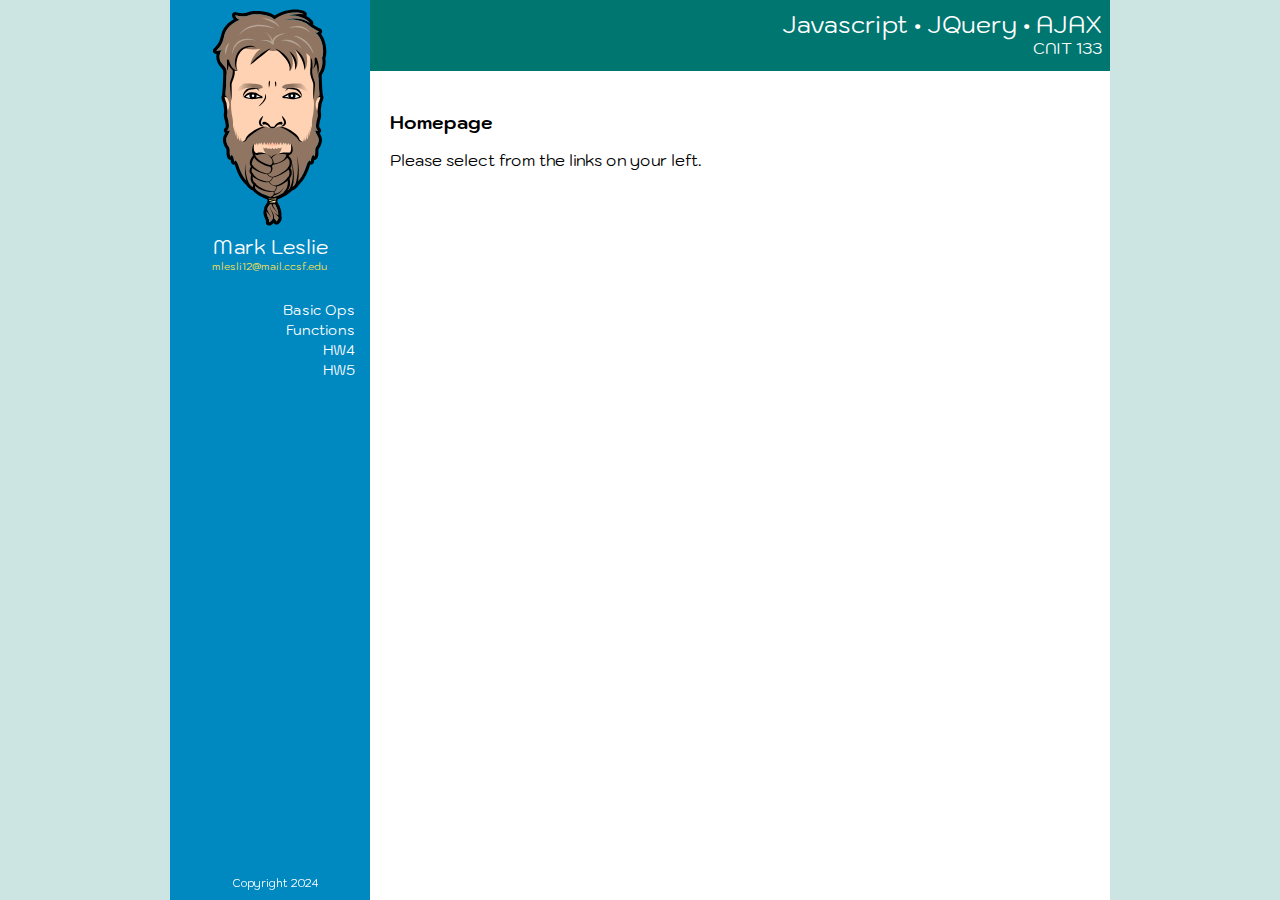
==== index.html @ 0b101f73 "Initial commit" ====
<!DOCTYPE html>
<html lang="en">
    <head>
        <meta charset="utf-8">
        <meta name="viewport" content="width=device-width, initial-scale=1">
        <meta name="description" content="Homework 1 - Javascript JQuery and AJAX">
        <title>Homework 1</title>
        <link href='https://fonts.googleapis.com/css?family=Kodchasan' rel='stylesheet'>
        <link rel="stylesheet" href="css/styling.css">
    </head>
    <body>
        <div class="page-container">
            <div class="top-nav">
                <a href="index.html" title="Homepage"><img class="logo" alt="Home Logo" src="images/mark_vector_faces.svg"></a>
                <a class="name" href="index.html">Mark Leslie</a>
                <a class="email" href="mailto:mlesli12@mail.ccsf.edu">mlesli12@mail.ccsf.edu</a>
                <nav>
                    <ul>
                        <li><a href="hw2.html">Basic Ops</a></li>
                        <li><a href="hw3.html">Functions</a></li>
                        <li><a href="hw4.html">HW4</a></li>
                        <li><a href="hw5.html">HW5</a></li>
                    </ul>
                </nav>
                <div class="footer">Copyright 2024</div>
            </div>
            <div class="main-content">
                <header>
                    <h2>Javascript • JQuery • AJAX</h2>
                    <h4>CNIT 133</h4>
                </header>
                <div class="content">
                    <h3>Homepage</h3>
                    <p>Please select from the links on your left.</p>
                </div>
            </div>
        </div>
    </body>
</html>
---- css/styling.css ----
* {
    box-sizing: border-box;
}

body, html {
    height: 100%;
    margin: 0;
    font-family: 'Kodchasan', Arial, sans-serif;
    background-color: #CCE4E2;
}

.page-container {
    display: flex;
    height: 100%;
    max-width: 940px;
    margin: 0 auto;
    background-color: white;
}

.top-nav {
    float: left;
    display: flex;
    flex-direction: column;
    padding: 5px;
    text-align: center;
    width: 200px;
    color: white;
    background-color: #0088C0;
}

.logo {
    width: 120px;
}

.top-nav a {
    font-size: 14px;
    padding: 0px;
    text-decoration: none;
    text-align: center;
    color: white;
}

.top-nav .name {
    font-size: 20px;
    text-align: center;
    padding: 0px;
}

.top-nav .email {
    font-size: 10px;
    text-align: center;
    color: #FFE14F;
}

nav {
    padding: 10px;
    text-align: right;
}

nav ul {
    list-style-type: none;
}

.top-nav nav ul li a {
    text-align: right;
}

.top-nav nav ul a:hover, .top-nav nav ul a.active {
    font-weight: bold;
}

.footer {
    font-size: 11px;
    width: 200px;
    text-align: center;
    padding-bottom: 10px;
    position: fixed;
    bottom: 0;
}

.main-content {
    flex: 1;
    display: flex;
    flex-direction: column;
}

header {
    padding: 10px 10px 15px 10px;
    text-align: right;
    background-color: #007670;
    font-weight: normal;
    color: white;
}

header h2, header h4 {
    padding: 0px;
    margin: -2px;
    font-weight: normal;
}

.content {
    flex: 1;
    padding: 20px;
}

.content h3 {
    margin-bottom: 5px;
}

.instructions {
    padding-top: 0px;
    height: 50px;
    width: 500px;
    font-size: 11px;
}

.clear {
    border: none;
    background-color: inherit;
    color: #AD1987;
    cursor: pointer;
}

.submit {
    background-color: inherit;
    color: #AD1987;
    font-size: 11px;
    padding: 2px;
    border: 1px solid #AD1987;
    border-radius: 2px;
    cursor: pointer;
}
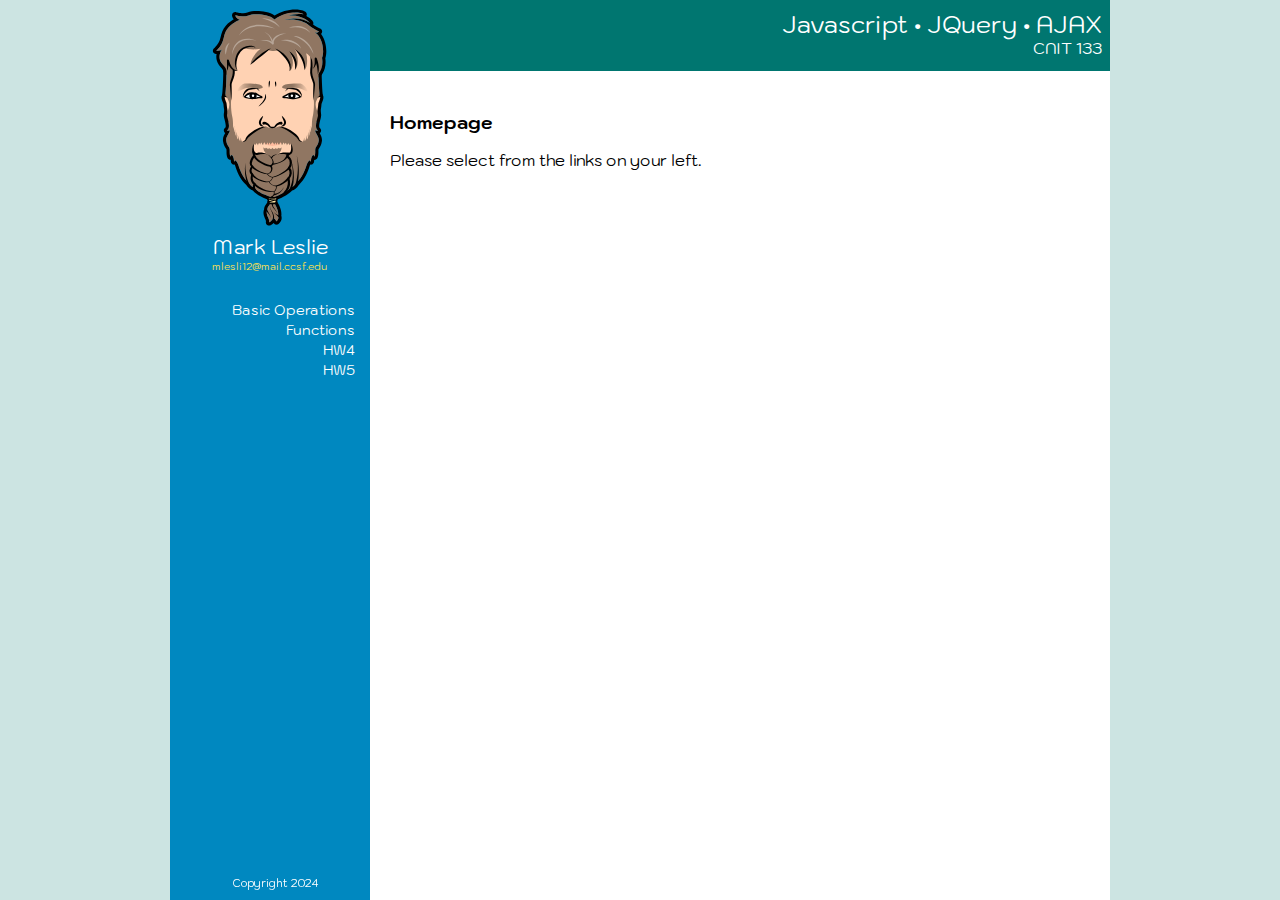
==== commit e8ed9f07: "Full update to site" ====
--- a/index.html
+++ b/index.html
@@ -16,7 +16,7 @@
                 <a class="email" href="mailto:mlesli12@mail.ccsf.edu">mlesli12@mail.ccsf.edu</a>
                 <nav>
                     <ul>
-                        <li><a href="hw2.html">Basic Ops</a></li>
+                        <li><a href="hw2.html">Basic Operations</a></li>
                         <li><a href="hw3.html">Functions</a></li>
                         <li><a href="hw4.html">HW4</a></li>
                         <li><a href="hw5.html">HW5</a></li>
--- a/css/styling.css
+++ b/css/styling.css
@@ -59,6 +59,7 @@
 
 nav ul {
     list-style-type: none;
+    padding-inline-start: 0px;
 }
 
 .top-nav nav ul li a {
@@ -118,13 +119,14 @@
     border: none;
     background-color: inherit;
     color: #AD1987;
+    font-size: 12px;
     cursor: pointer;
 }
 
 .submit {
     background-color: inherit;
     color: #AD1987;
-    font-size: 11px;
+    font-size: 12px;
     padding: 2px;
     border: 1px solid #AD1987;
     border-radius: 2px;
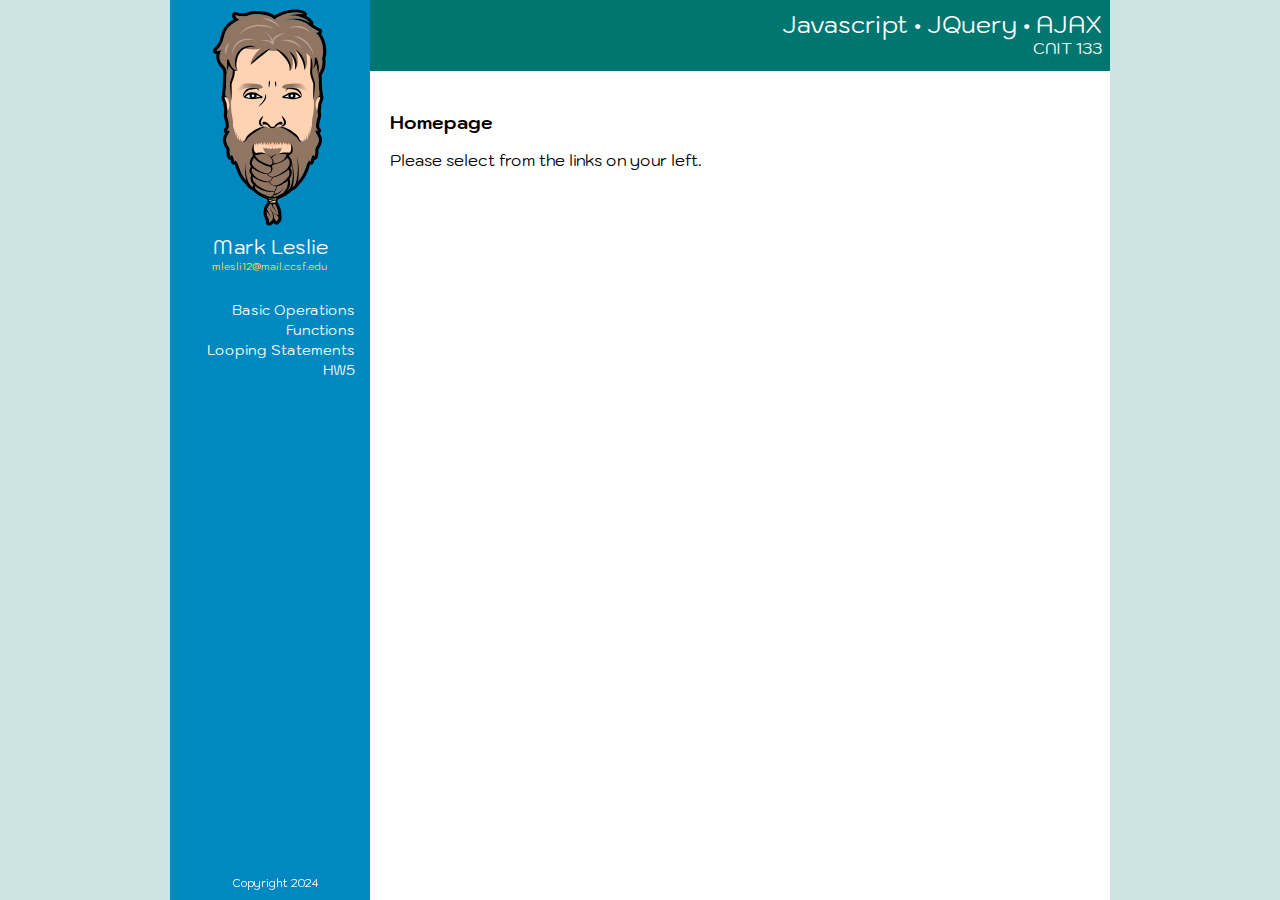
==== commit ab1386c5: "Homework 4 Changes" ====
--- a/index.html
+++ b/index.html
@@ -18,7 +18,7 @@
                     <ul>
                         <li><a href="hw2.html">Basic Operations</a></li>
                         <li><a href="hw3.html">Functions</a></li>
-                        <li><a href="hw4.html">HW4</a></li>
+                        <li><a href="hw4.html">Looping Statements</a></li>
                         <li><a href="hw5.html">HW5</a></li>
                     </ul>
                 </nav>
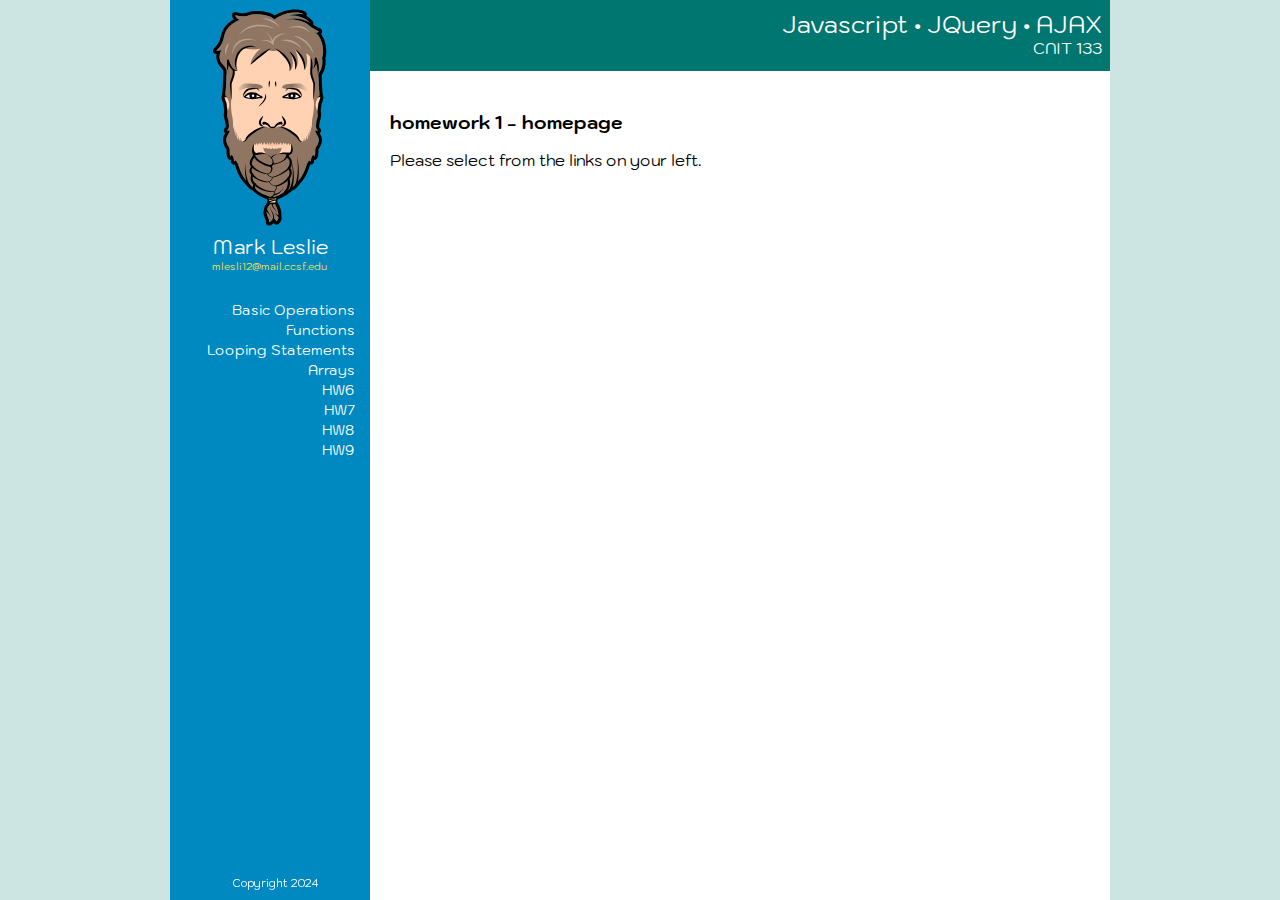
==== commit 91e999ba: "Post Homework 4 Submission Update" ====
--- a/index.html
+++ b/index.html
@@ -19,7 +19,11 @@
                         <li><a href="hw2.html">Basic Operations</a></li>
                         <li><a href="hw3.html">Functions</a></li>
                         <li><a href="hw4.html">Looping Statements</a></li>
-                        <li><a href="hw5.html">HW5</a></li>
+                        <li><a href="hw5.html">Arrays</a></li>
+                        <li><a href="hw6.html">HW6</a></li>
+                        <li><a href="hw7.html">HW7</a></li>
+                        <li><a href="hw8.html">HW8</a></li>
+                        <li><a href="hw9.html">HW9</a></li>
                     </ul>
                 </nav>
                 <div class="footer">Copyright 2024</div>
@@ -30,7 +34,7 @@
                     <h4>CNIT 133</h4>
                 </header>
                 <div class="content">
-                    <h3>Homepage</h3>
+                    <h3>homework 1 - homepage</h3>
                     <p>Please select from the links on your left.</p>
                 </div>
             </div>
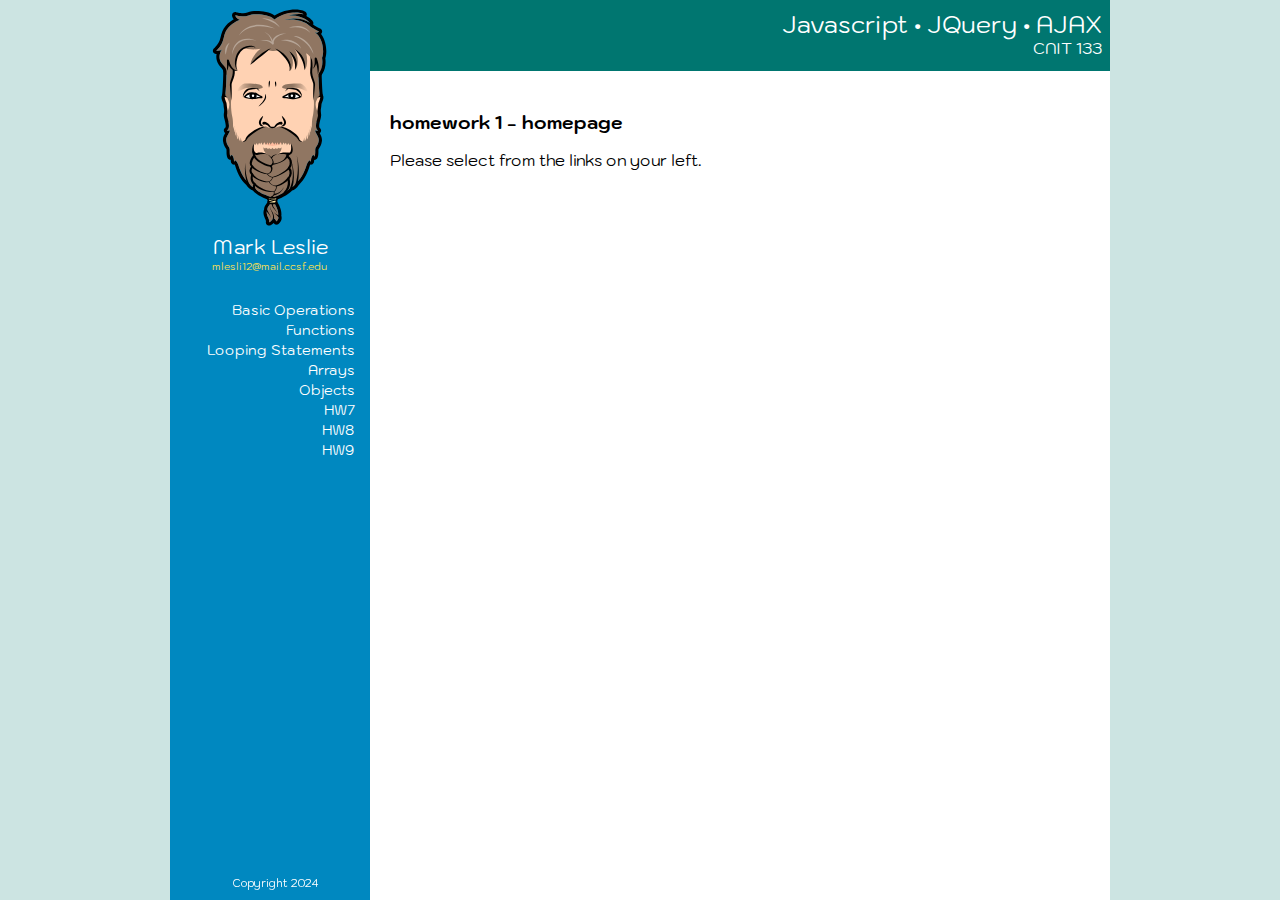
==== commit d073ebb5: "Homework 6 updates" ====
--- a/index.html
+++ b/index.html
@@ -20,7 +20,7 @@
                         <li><a href="hw3.html">Functions</a></li>
                         <li><a href="hw4.html">Looping Statements</a></li>
                         <li><a href="hw5.html">Arrays</a></li>
-                        <li><a href="hw6.html">HW6</a></li>
+                        <li><a href="hw6.html">Objects</a></li>
                         <li><a href="hw7.html">HW7</a></li>
                         <li><a href="hw8.html">HW8</a></li>
                         <li><a href="hw9.html">HW9</a></li>
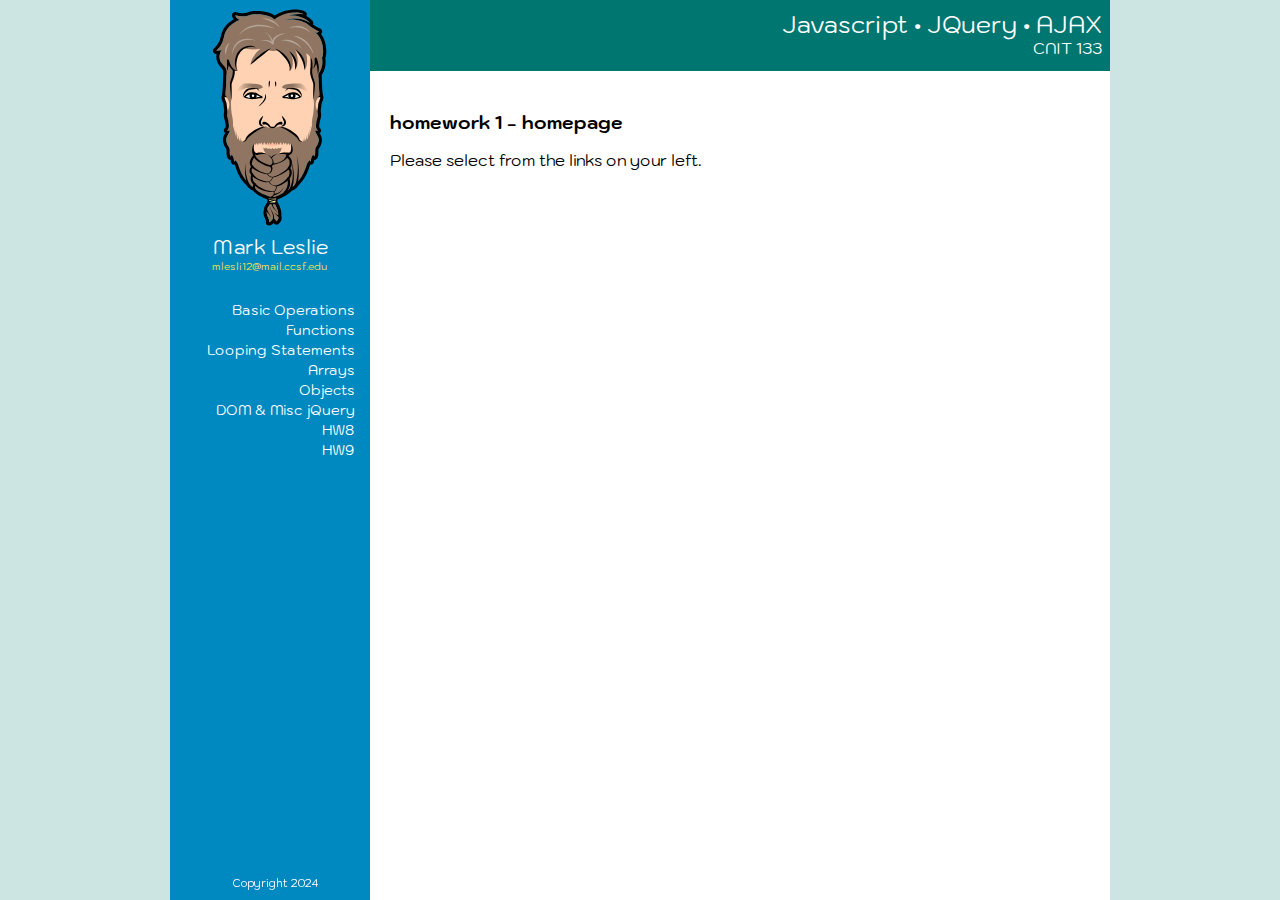
==== commit e346762d: "Updated for homework 7" ====
--- a/index.html
+++ b/index.html
@@ -21,7 +21,7 @@
                         <li><a href="hw4.html">Looping Statements</a></li>
                         <li><a href="hw5.html">Arrays</a></li>
                         <li><a href="hw6.html">Objects</a></li>
-                        <li><a href="hw7.html">HW7</a></li>
+                        <li><a href="hw7.html">DOM & Misc jQuery</a></li>
                         <li><a href="hw8.html">HW8</a></li>
                         <li><a href="hw9.html">HW9</a></li>
                     </ul>
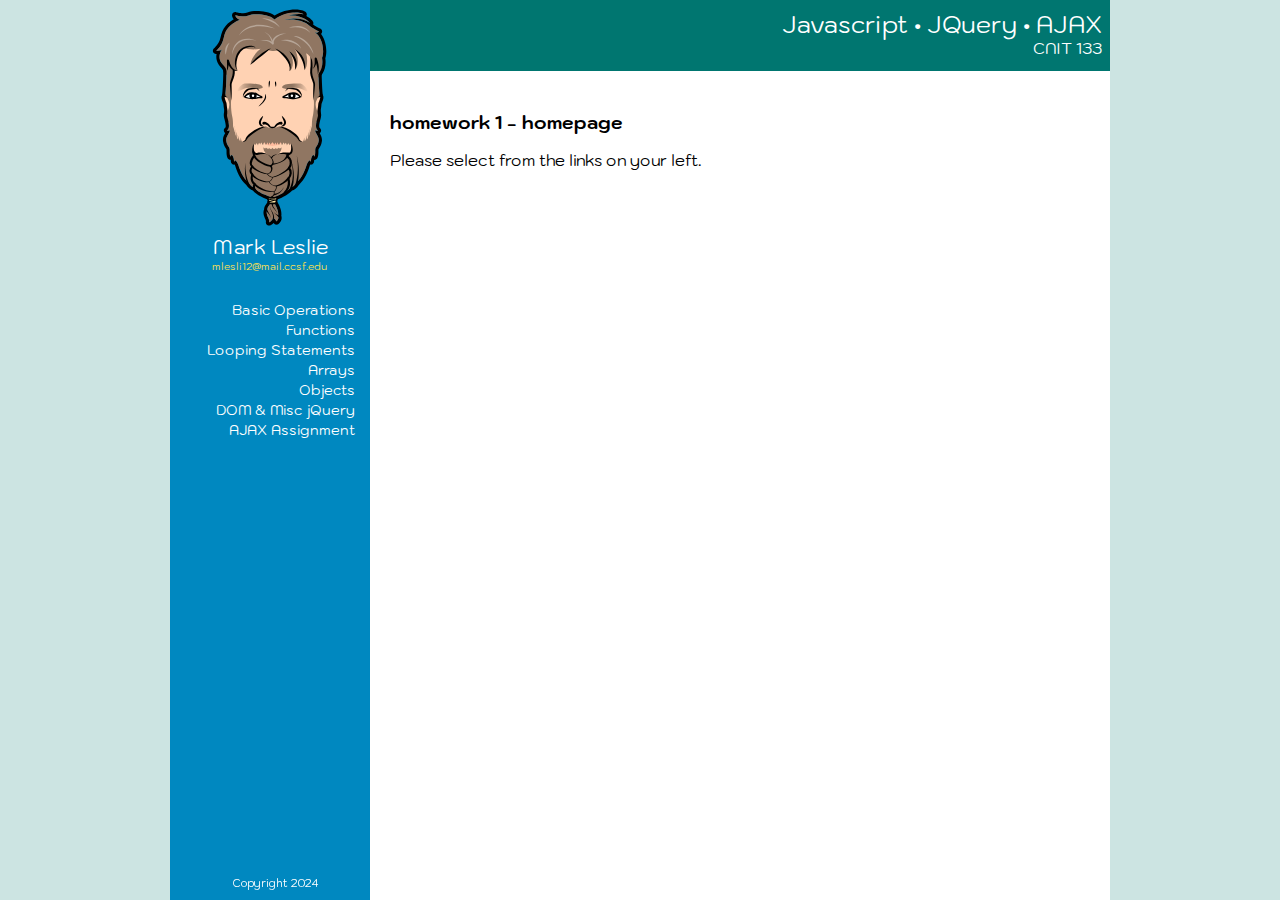
==== commit 5c5e327b: "Updated for Homework 8" ====
--- a/index.html
+++ b/index.html
@@ -22,8 +22,7 @@
                         <li><a href="hw5.html">Arrays</a></li>
                         <li><a href="hw6.html">Objects</a></li>
                         <li><a href="hw7.html">DOM & Misc jQuery</a></li>
-                        <li><a href="hw8.html">HW8</a></li>
-                        <li><a href="hw9.html">HW9</a></li>
+                        <li><a href="hw8.html">AJAX Assignment</a></li>
                     </ul>
                 </nav>
                 <div class="footer">Copyright 2024</div>
--- a/css/styling.css
+++ b/css/styling.css
@@ -110,7 +110,7 @@
 
 .instructions {
     padding-top: 0px;
-    height: 50px;
+    min-height: 50px;
     width: 500px;
     font-size: 11px;
 }
